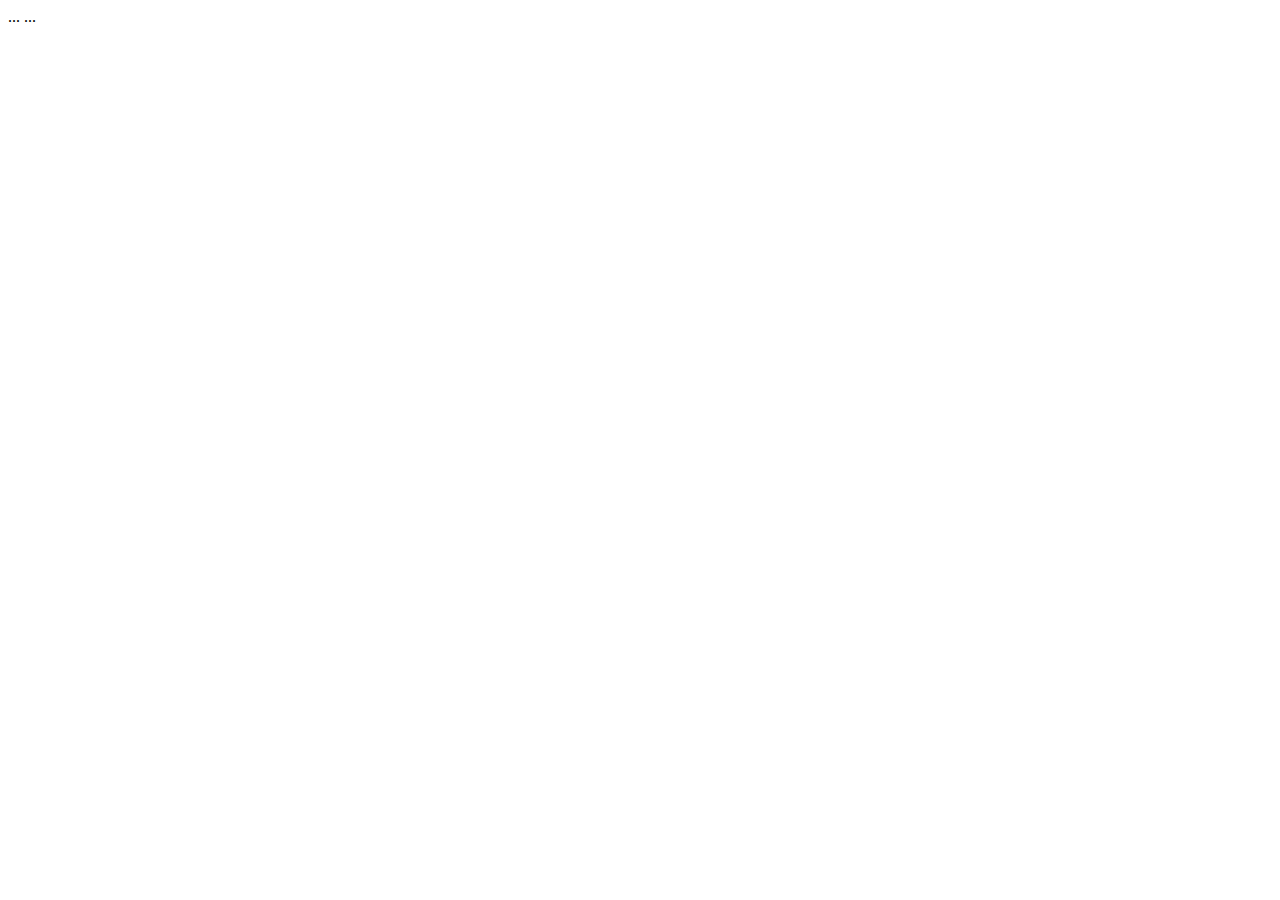
==== docs/index.html @ 60bad51a "Update and rename index.html to docs/index.html" ====
<head>
  ...
  <!-- Import element definition and auto-register -->
  <script type="module" src="https://cdn.jsdelivr.net/npm/zero-md@3?register"></script>
</head>
<body>
  ...
  <!-- Profit! -->
  <zero-md src="README.md"></zero-md>
</body>
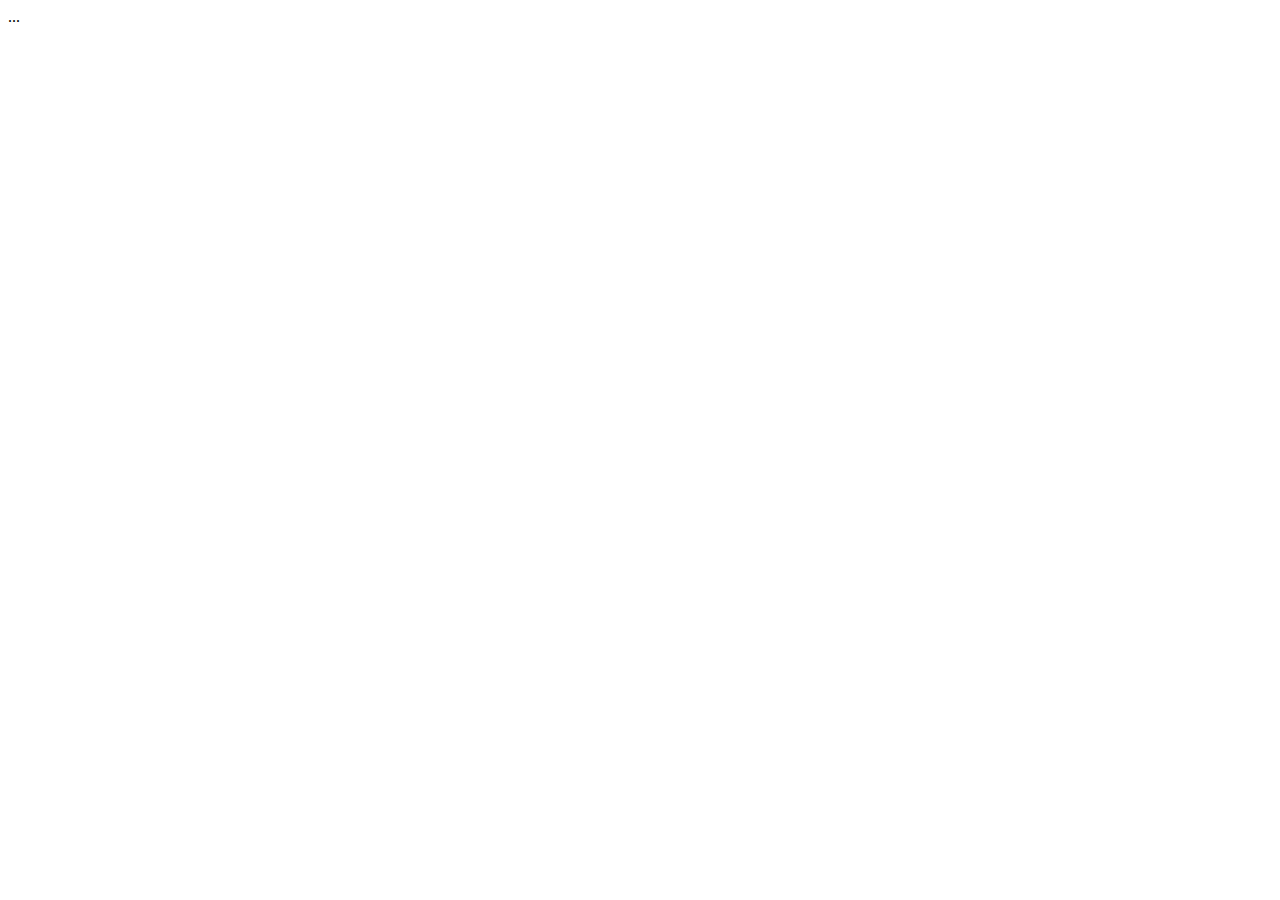
==== commit 0bff7405: "Update index.html" ====
--- a/docs/index.html
+++ b/docs/index.html
@@ -4,7 +4,6 @@
   <script type="module" src="https://cdn.jsdelivr.net/npm/zero-md@3?register"></script>
 </head>
 <body>
-  ...
   <!-- Profit! -->
   <zero-md src="README.md"></zero-md>
 </body>
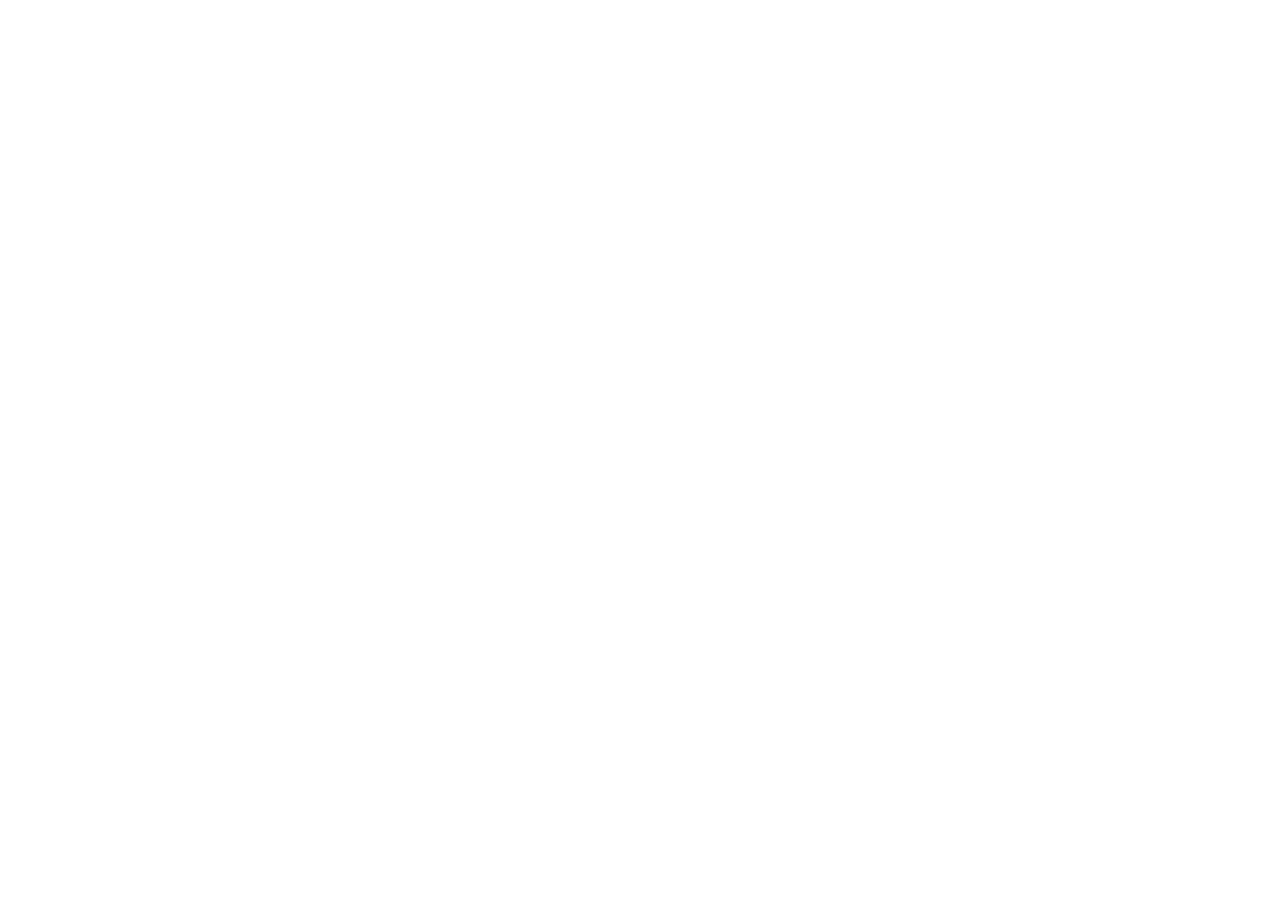
==== commit 3e80cb17: "Update index.html" ====
--- a/docs/index.html
+++ b/docs/index.html
@@ -1,5 +1,4 @@
 <head>
-  ...
   <!-- Import element definition and auto-register -->
   <script type="module" src="https://cdn.jsdelivr.net/npm/zero-md@3?register"></script>
 </head>
